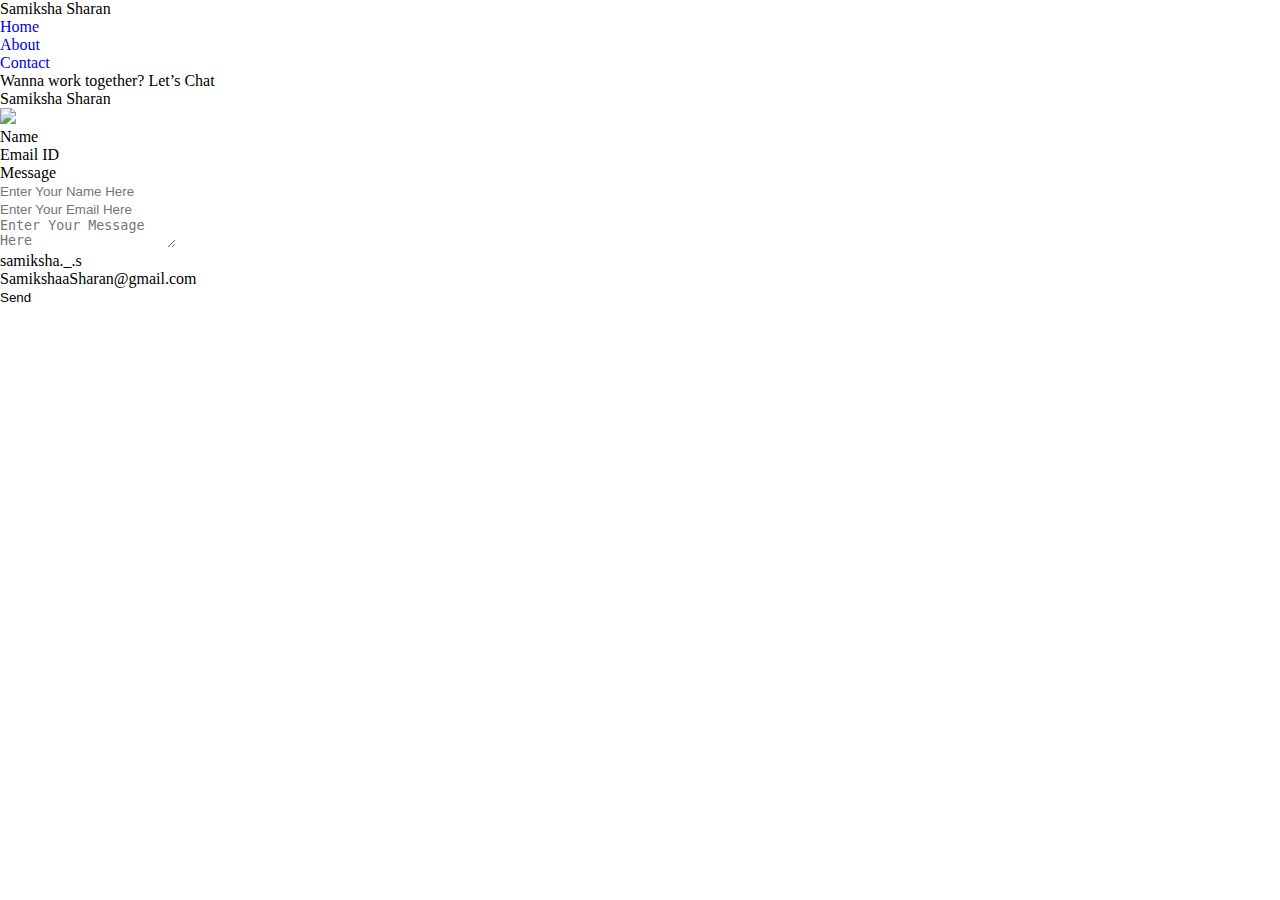
==== Portfolio_Page_5.html @ a4651ecd "Add files via upload" ====
<!DOCTYPE html>
<html lang="en">
  <head>
    <meta charset="UTF-8" />
    <meta http-equiv="X-UA-Compatible" content="IE=edge" />
    <meta name="viewport" content="width=device-width, initial-scale=1.0" />
    <link rel="stylesheet" href="./Portfolio_Page_5_Vars.css" />
    <link rel="stylesheet" href="./Portfolio_Page_5.css" />
    <link rel="stylesheet" href="Breadcrumb.css">

    <style>
      a,
      button,
      input,
      select,
      h1,
      h2,
      h3,
      h4,
      h5,
      * {
        box-sizing: border-box;
        margin: 0;
        padding: 0;
        border: none;
        text-decoration: none;
        background: none;

        -webkit-font-smoothing: antialiased;
      }

      menu,
      ol,
      ul {
        list-style-type: none;
        margin: 0;
        padding: 0;
      }
    </style>
    <title>Samiksha Sharan</title>
  </head>
  <body>
    <div class="mac-book-pro-14-3">
      <div class="samiksha-sharan">Samiksha Sharan</div>
      <ul Class="breadcrumb">
        <li><a href="index.html">Home</a></li>
        <li><a href="Portfolio_Page_4.html">About</a></li>
        <li><a href="Portfolio_Page_5.html">Contact</a></li>
    </ul></nav>
      <div class="wanna-work-together-let-s-chat">
        Wanna work together? Let’s Chat
      </div>
      <div class="samiksha-sharan">Samiksha Sharan</div>
      <div class="ellipse-3"></div>
      <div class="ellipse-4"></div>
      <img class="communication-mail" src="Mail.png" />
      <div class="rectangle-7"></div>
      <div class="ellipse-5"></div>
      <div class="ellipse-6"></div>
      <div class="rectangle-14"></div>
      <div class="name2">Name</div>
      <div class="email-id2">Email ID</div>
      <div class="message">Message</div>
      <form action="/action_page.php">
        <input type="text" id="fname" name="firstname" placeholder="Enter Your Name Here">
      </form>
      <form action="/action_page.php">
          <input type="email" name="email" placeholder="Enter Your Email Here" class="contact-inputs" required>
      </form>
      <form action="/action_page.php">
          <!-- <input type="message" name="message" placeholder="Enter Message Here" class="contact-inputs3" required>-->

            <textarea class="contact-inputs3" id="subject" name="subject" placeholder="Enter Your Message Here" required></textarea>
      </form>
      <div class="samiksha-s">samiksha._.s</div>
      <div class="samikshaa-sharan-gmail-com">SamikshaaSharan@gmail.com</div>
      <input type="submit" value="Send">
    </div>
  </body>
</html>
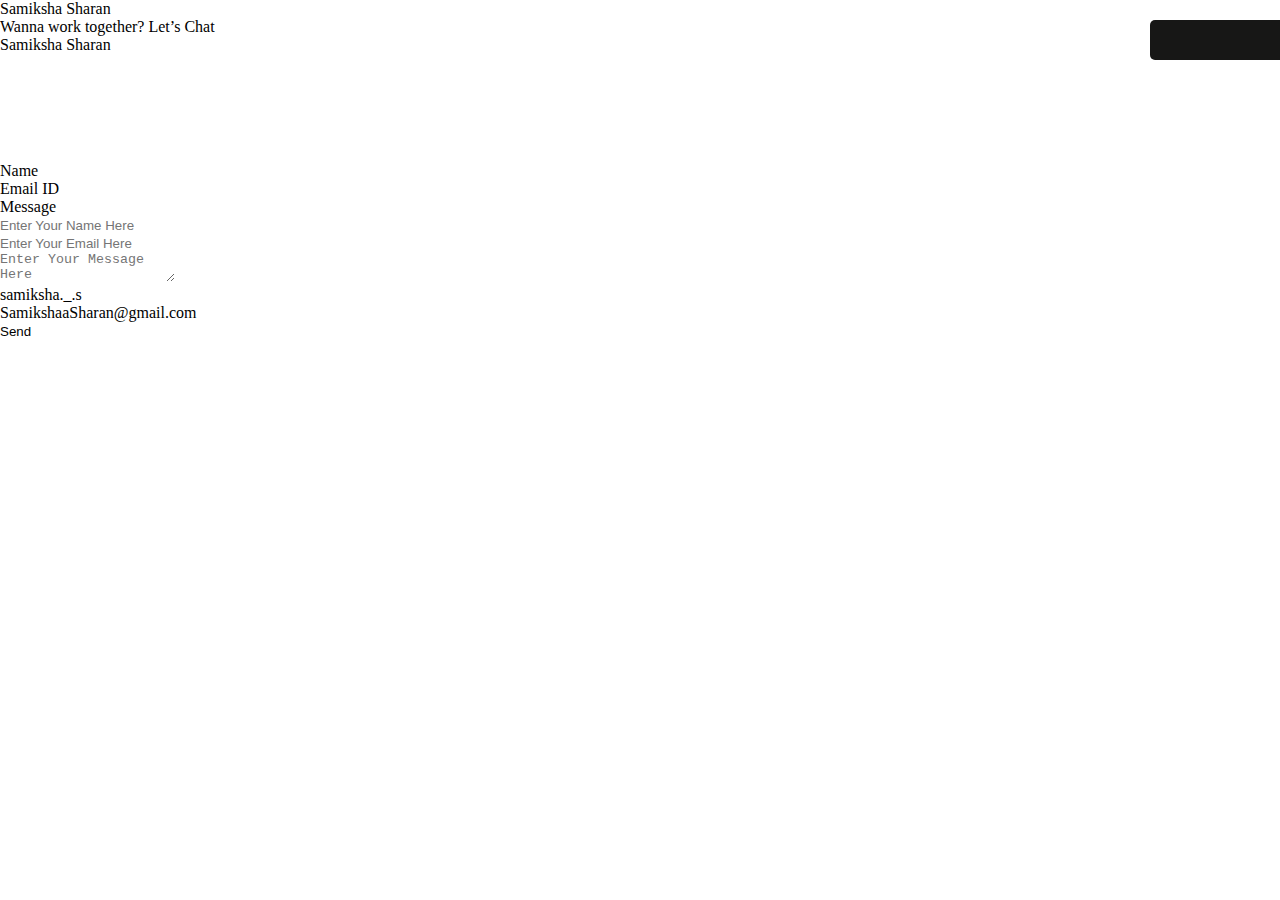
==== commit f8a83c82: "Update Portfolio_Page_5.html" ====
--- a/Portfolio_Page_5.html
+++ b/Portfolio_Page_5.html
@@ -3,7 +3,7 @@
   <head>
     <meta charset="UTF-8" />
     <meta http-equiv="X-UA-Compatible" content="IE=edge" />
-    <meta name="viewport" content="width=device-width, initial-scale=1.0" />
+    <meta name="viewport" content="width=device-width" />
     <link rel="stylesheet" href="./Portfolio_Page_5_Vars.css" />
     <link rel="stylesheet" href="./Portfolio_Page_5.css" />
     <link rel="stylesheet" href="Breadcrumb.css">
@@ -77,4 +77,4 @@
       <input type="submit" value="Send">
     </div>
   </body>
-</html>+</html>
--- a/Breadcrumb.css
+++ b/Breadcrumb.css
@@ -0,0 +1,39 @@
+ul.breadcrumb {
+    padding: 20px 30px;
+    list-style: none;
+    background-color: #202020;
+    color: #ffffff;
+    text-align: right;
+    font-family: "CabinetGrotesk-Bold", sans-serif;
+    font-size: 20px;
+    font-weight: 700;
+    position: absolute;
+    left: 1150px;
+    top: 20px;
+    width: 400px;
+    height: 36px;
+    display: inline-block;
+    background-color: #171716; 
+    color: white; 
+    border-radius: 5px; 
+    cursor: pointer; 
+    transition: background-color 0.3s ease;
+  }
+  
+  ul.breadcrumb li {
+    display: inline;
+    margin-right: 50px;
+    color: white;
+  }
+  
+  ul.breadcrumb li+li:before {
+    padding: 20px;
+    color: white;
+  }
+  ul.breadcrumb li a {color: #ffffff;}
+  
+  ul.breadcrumb li a:hover {
+    color: #A100FF;
+    text-decoration: underline;
+  }
+  